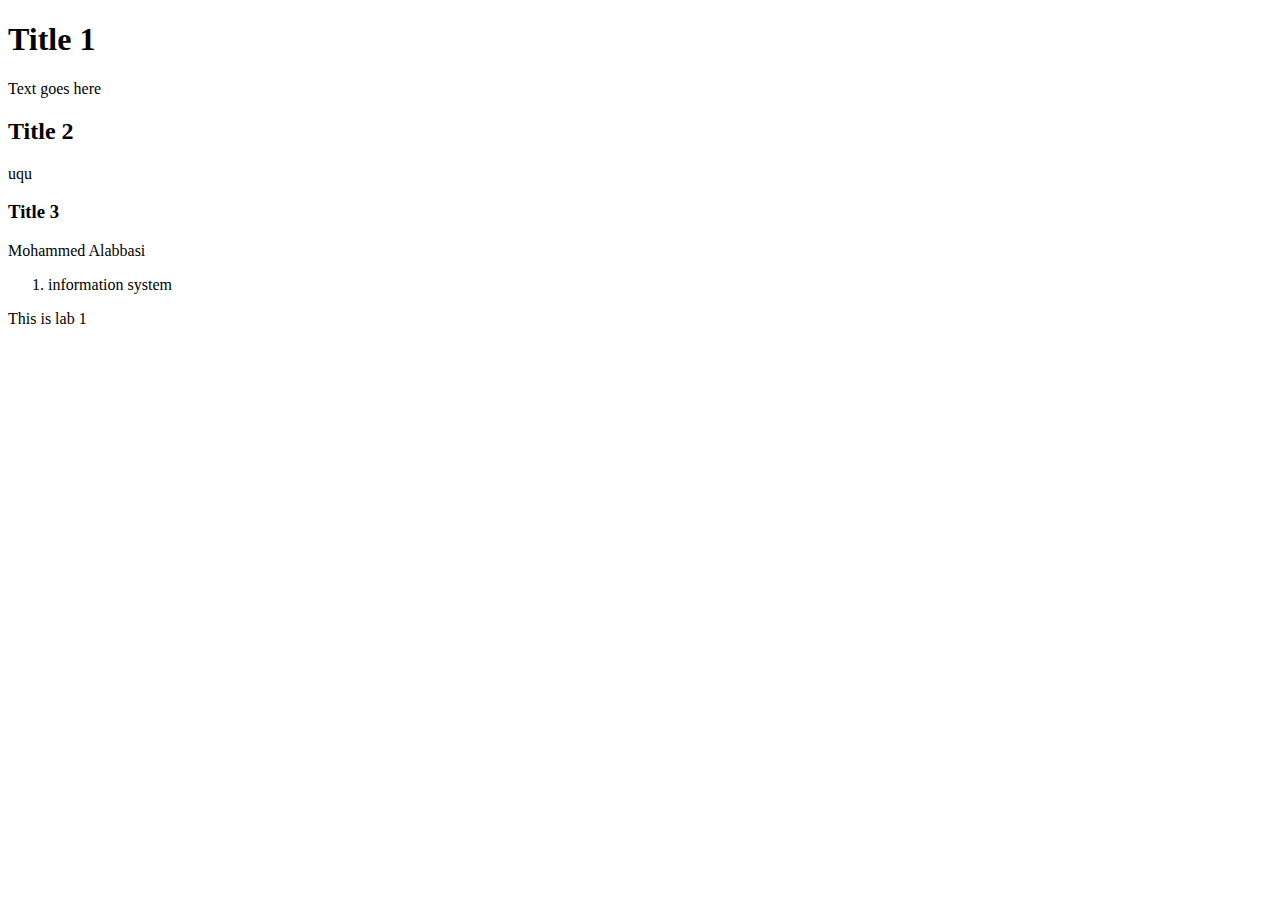
==== Lab1/index.html @ b1487d95 "Lab1" ====
<!DOCTYPE html>
<html>
<head>
<title>page Title</title>
</head>
<body>

<h1>Title 1</h1>

<p>Text goes here </p>


<h2>Title  2</h2>
<p> uqu </p>

<h3>Title 3</h3>
<p> Mohammed Alabbasi</p>
<ol>
<li>information system</li>
</ol>

<footer>This is lab 1</footer>
</body>
</html>
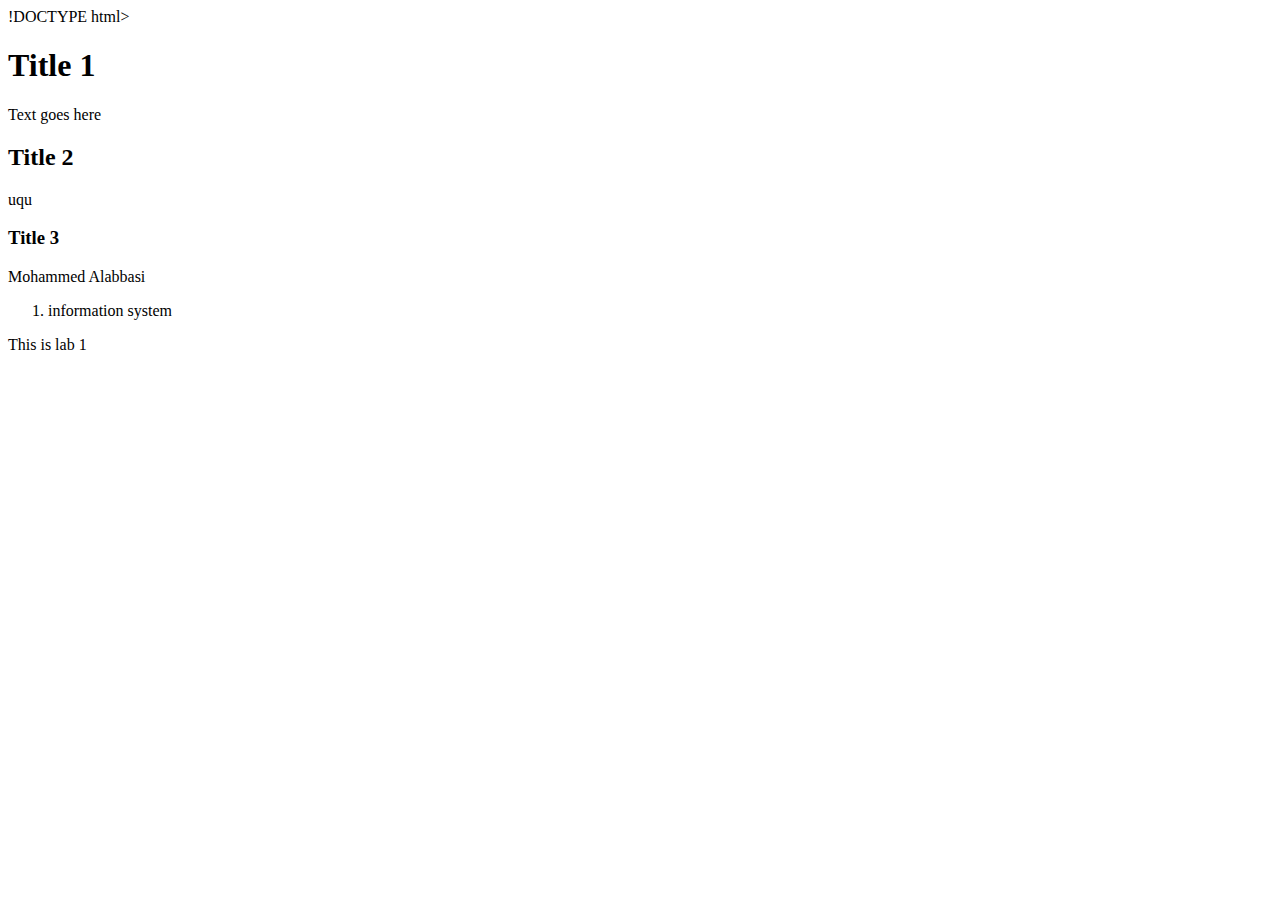
==== commit c6684a81: "Lab1" ====
--- a/Lab1/index.html
+++ b/Lab1/index.html
@@ -1,4 +1,4 @@
-<!DOCTYPE html>
+!DOCTYPE html>
 <html>
 <head>
 <title>page Title</title>
